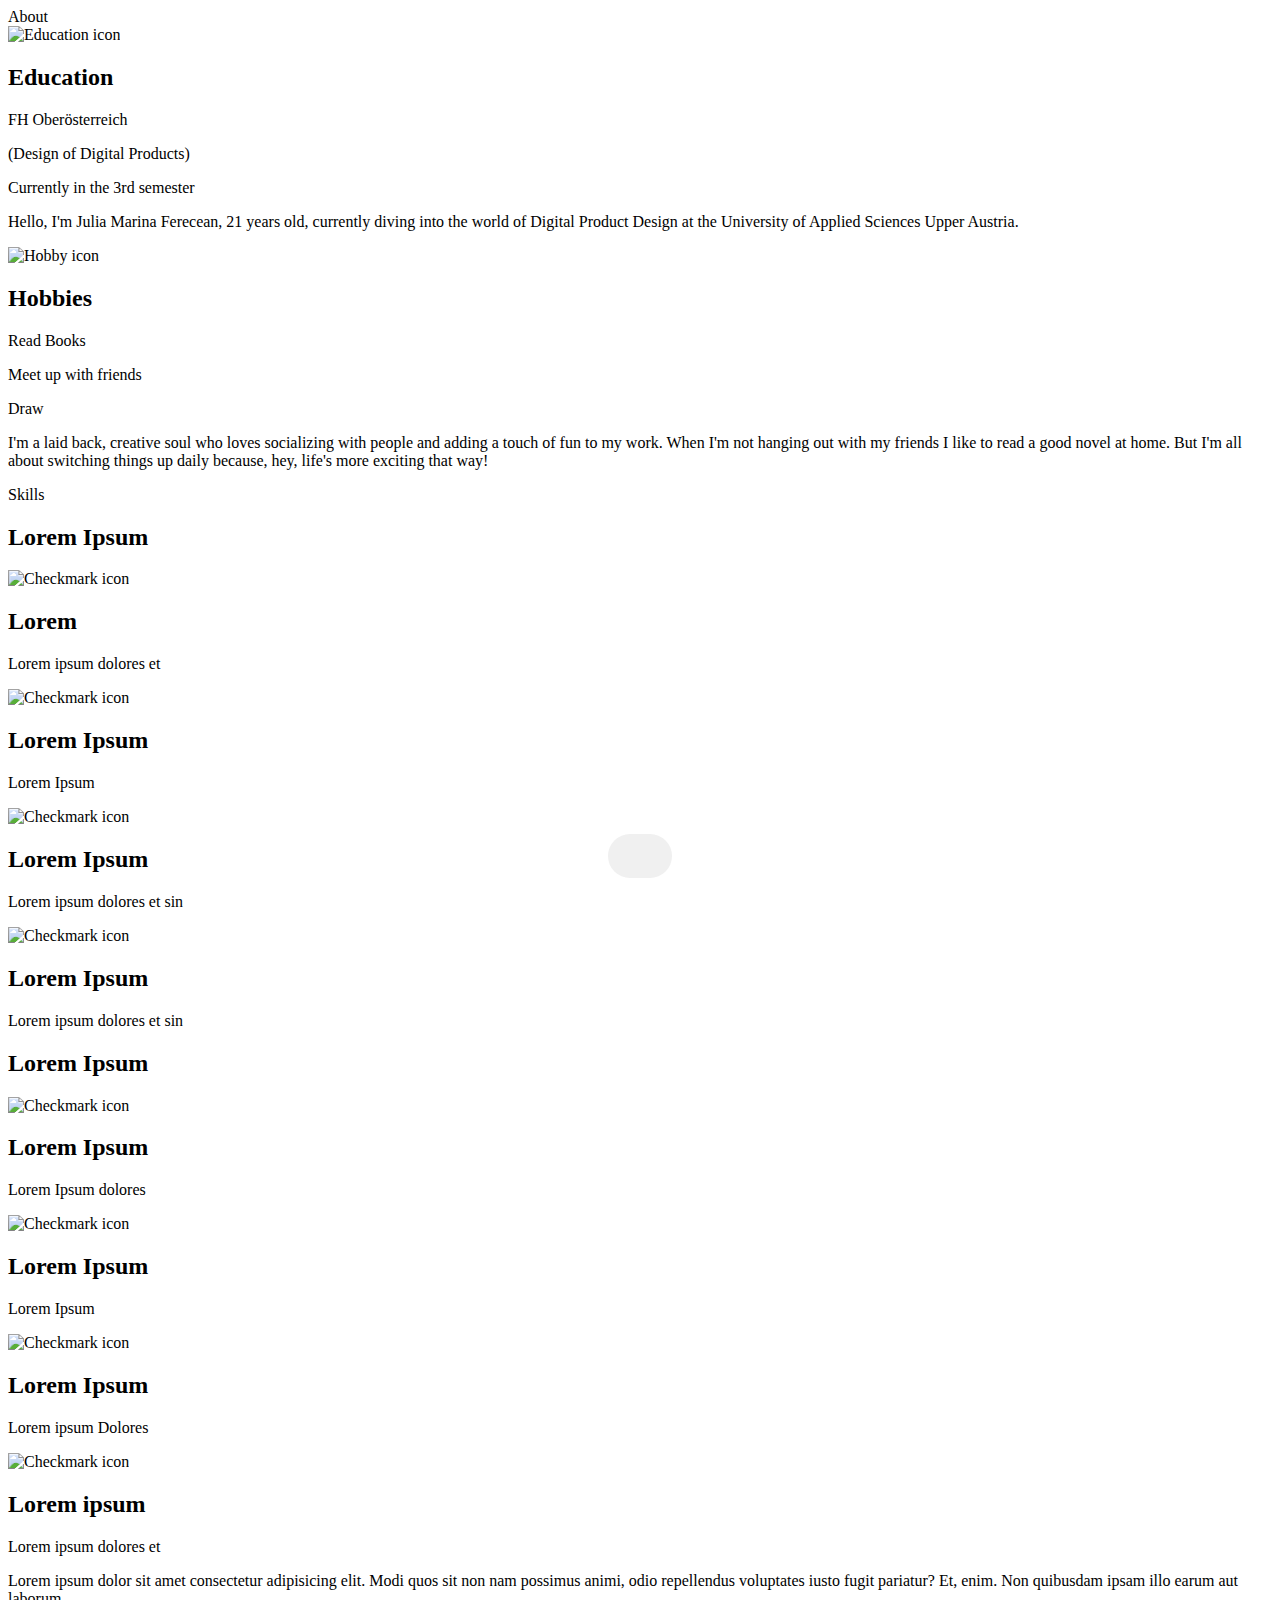
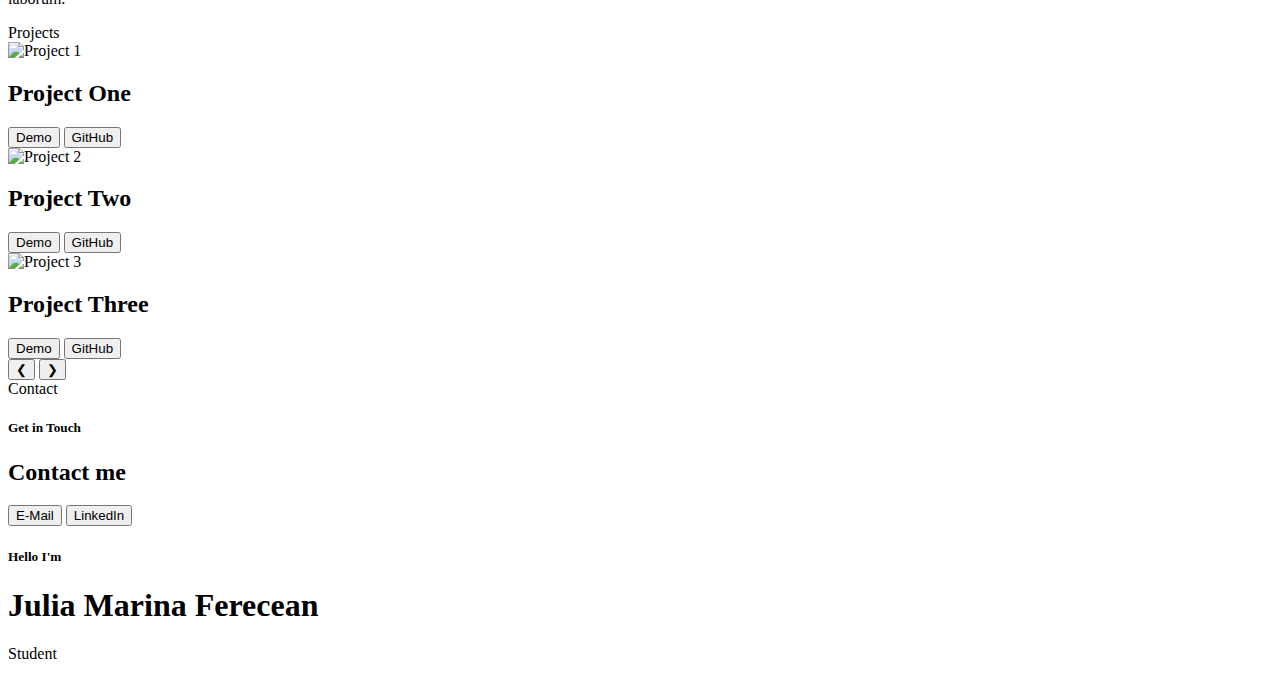
==== js/index.html @ 70757bd2 "logo" ====
<!DOCTYPE html>
<html lang="en">
<head>
    <meta charset="UTF-8">
    <meta name="viewport" content="width=device-width, initial-scale=1.0">
    <title>Julia Marina Ferecean Portfolio</title>
    <link rel="icon" type="image/x-icon" href="/assets/icons/favicon.ico">
    <script src="/js/animation.js" defer></script>
    <script src="/js/color-mode.js" defer></script>
    <script src="/js/project-slideshow.js" defer></script>
    <link rel = "stylesheet" href="/css/animation.css">
    <link rel = "stylesheet" href="/css/color-mode.css">
    <link rel = "stylesheet" href="/css/style.css">
    
</head>
<body>
    <nav id ="grid">
        <div id="grid__tl">
            <div id="grid__tl__btn">About</div>
            <div id="grid__tl__content">
                <div class="cards">
                <div class="cards__content">
                    <article>
                        <img
                         src="../assets/icons/education.png"
                         alt="Education icon"
                    
                         class="icon"
                         />
                         <h2>Education</h2>
                         <p> FH Oberösterreich
                        
                         </p>
                         <p>(Design of Digital Products)</p>
                         <p>Currently in the 3rd semester</p>

                    </article>
                   
                    <p class = "cards__content__text">
                        Hello, I'm Julia Marina Ferecean, 21 years old, currently diving into the world of Digital Product Design at the University of Applied Sciences Upper Austria. 
                </div>
                <div class="cards__content">
                    <article>
                        <img
                         src="../assets/icons/hobby.png"
                         alt="Hobby icon"
                    
                         class="icon"
                         />
                         <h2>Hobbies</h2>
                         <p> 
                            Read Books
                        
                        </p>
                        <p>Meet up with friends</p>
                        <p>Draw</p>

                    </article>
                    <p class = "cards__content__text">
                        I'm a laid back, creative soul who loves socializing with people and adding a touch of fun to my work. When I'm not hanging out with my friends I like to read a good novel at home. But I'm all about switching things up daily because, hey, life's more exciting that way!                    </p>
                </div>
            </div>
        </div>
    </div>
        <div id="grid__tr">
            <div id="grid__tr__btn">Skills</div>
            <div id="grid__tr__content">
                <div class="cards experience">
            
                    <article class="experience__skill">
                        <h2>Lorem Ipsum</h2>
                        <div>
                            <img
                            src="../assets/icons/checkmark.png"
                            alt="Checkmark icon"
                            class="icon"
                            />
                            <div>
                                <h2>Lorem</h2>
                                <p>Lorem ipsum dolores et</p>
                            </div>
                        </div>
                        <div><img
                            src="../assets/icons/checkmark.png"
                            alt="Checkmark icon"
                            class="icon"
                            />
                            <div>
                                <h2>Lorem Ipsum</h2>
                                <p>Lorem Ipsum</p>
                            </div>
                        </div>
                        <div>
                            <img
                            src="../assets/icons/checkmark.png"
                            alt="Checkmark icon"
                            class="icon"
                            />
                            <div>
                                <h2>Lorem Ipsum</h2>
                                <p>Lorem ipsum dolores et sin</p>
                            </div>
                        </div>
                        <div><img
                            src="../assets/icons/checkmark.png"
                            alt="Checkmark icon"
                            class="icon"
                            />
                            <div>
                                <h2>Lorem Ipsum</h2>
                                <p>Lorem ipsum dolores et sin</p>
                            </div>
                        </div>
                        
                    </article>
                    <article class="experience__skill">
                        <h2>Lorem Ipsum</h2>
                        <div>
                            <img
                            src="../assets/icons/checkmark.png"
                            alt="Checkmark icon"
                            class="icon"
                            />
                            <div>
                                <h2>Lorem Ipsum</h2>
                                <p>Lorem Ipsum dolores</p>
                            </div>
                        </div>
                        <div><img
                            src="../assets/icons/checkmark.png"
                            alt="Checkmark icon"
                            class="icon"
                            />
                            <div>
                                <h2>Lorem Ipsum</h2>
                                <p>Lorem Ipsum</p>
                            </div>
                        </div>
                        <div>
                            <img
                            src="../assets/icons/checkmark.png"
                            alt="Checkmark icon"
                            class="icon"
                            />
                            <div>
                                <h2>Lorem Ipsum</h2>
                                <p>Lorem ipsum Dolores</p>
                            </div>
                        </div>
                        <div><img
                            src="../assets/icons/checkmark.png"
                            alt="Checkmark icon"
                            class="icon"
                            />
                            <div>
                                <h2>Lorem ipsum</h2>
                                <p>Lorem ipsum dolores et</p>
                            </div>
                        </div>
                        
                    </article>
                    <p class = "cards__content__text">
                        Lorem ipsum dolor sit amet consectetur adipisicing elit. Modi quos sit non nam possimus animi, odio repellendus voluptates iusto fugit pariatur? Et, enim. Non quibusdam ipsam illo earum aut laborum.
                    </p>
                
                
            </div>
        </div>
    </div>

       <div id="grid__bl">
        <div id="grid__bl__btn">Projects</div>
        <div id="grid__bl__content">
            <div id="grid__bl__content__projects">
                <div class="project p-1">
                    <img 
                    class="project__img project-1"
                    src="../assets/portfolio-projects/project-1-dark.png"
                    alt= "Project 1"
                    />
                    <h2 class="project__title">Project One</h2>
                    <button 
                    class="btn" 
                    onclick="window.location.href='https://netlify.com'"
                    >
                    Demo
                    </button>
                    <button 
                    class="btn" 
                    onclick="window.location.href='https://github.com'"
                    >
                    GitHub
                    </button>
                   
                </div>
                <div class="project p-2">
                    <img 
                    class="project__img project-2"
                    src="../assets/portfolio-projects/project-2-dark.png"
                    alt="Project 2"
                    />
                    <h2 class="project__title">Project Two</h2>
                    <button 
                    class="btn" 
                    onclick="window.location.href='https://netlify.com'"
                    >
                    Demo
                    </button>
                    <button 
                    class="btn" 
                    onclick="window.location.href='https://github.com'"
                    >
                    GitHub
                    </button>
                   
                </div>
                <div class="project p-3">
                    <img 
                    class="project__img project-3"
                    src="../assets/portfolio-projects/project-3-dark.png"
                    
                    alt="Project 3"
                    />
                    <h2 class="project__title">Project Three</h2>
                    <button 
                    class="btn" 
                    onclick="window.location.href='https://netlify.com'"
                    >
                    Demo
                    </button>
                    <button 
                    class="btn" 
                    onclick="window.location.href='https://github.com'"
                    >
                    GitHub
                    </button>
                   
                </div>
                <button class="arrow" onclick="navigateProject(-1)">
                    &#10094;
                </button>

                <button class="arrow" onclick="navigateProject(1)">
                    &#10095;
                </button>
            </div>
        </div>

    </div>
    <div id="grid__br">
        <div id="grid__br__btn">Contact</div>
        <div id="grid__br__content">
            <h5 class ="contact-text">Get in Touch</h5>
            <h2 class ="contact-text">Contact me</h2>
            <div>
                <button class="btn btn-contact" 
                    onclick="window.location.href='mailto:name@gmail.com'"
                    >
                     E-Mail
                    </button>
                <button class="btn btn-contact" 
                    onclick="window.location.href='https://www.linkedin.com'"
                    >
                     LinkedIn
                    </button>
            </div>
        </div>
    </div>



</nav>
    <div id="color-mode">
        <div id="toggle-button" class="icon"></div>
    </div>
    <div id="hero">
    <h5>Hello I'm</h5>
    <h1>Julia Marina Ferecean</h1>
    <p>Student</p>
    <div id="hero__animation">
        <div id="hero__animation__img"></div>
    </div>
</div>



</body>
</html>
---- css/animation.css ----
/* General Animation Settings */
.animate-top-left,
.reverse-animate-top-left,
.animate-top-right,
.reverse-animate-top-right,
.animate-bottom-left,
.reverse-animate-bottom-left,
.animate-bottom-right,
.reverse-animate-bottom-right {
  animation-fill-mode: forwards;
  animation-duration: 0.2s;
  animation-iteration-count: 1;
  animation-timing-function: ease-in-out;
}

/* Hover-Animation */
@keyframes hover {
    0%{
        transform:translateY(0);
    }
    50%{
        transform: translateY(-5px);
    }
    100%{
        transform:translateY(0);
    }
}
/* Animate TOP LEFT  */
.animate-top-left{
    animation-name: top-left;
}
.reverse-animate-top-left{
    animation-name:reverse-top-left;
}
@keyFrames top-left{
    0%{
        background-image: var(--tl-1);
    }
    25%{
        background-image: var(--tl-2);
    }
    50%{
        background-image: var(--tl-3);
}
    75%{
        background-image: var(--tl-4);
    }
    100%{
        background-image: var(--tl-5);
}
}
@keyframes reverse-top-left {
    0% {
      background-image: var(--tl-5);
    }
    25% {
      background-image: var(--tl-4);
    }
    50% {
      background-image: var(--tl-3);
    }
    75% {
      background-image: var(--tl-2);
    }
    100% {
      background-image: var(--tl-1);
    }
  }

  /* ANIMATE TOP RIGHT */
  .animate-top-right {
    animation-name: top-right;
  }
  .reverse-animate-top-right {
    animation-name: reverse-top-right;
  }
  
  @keyframes top-right {
    0% {
      background-image: var(--tr-1);
    }
    25% {
      background-image: var(--tr-2);
    }
    50% {
      background-image: var(--tr-3);
    }
    75% {
      background-image: var(--tr-4);
    }
    100% {
      background-image: var(--tr-5);
    }
  }
  
  @keyframes reverse-top-right {
    0% {
      background-image: var(--tr-5);
    }
    25% {
      background-image: var(--tr-4);
    }
    50% {
      background-image: var(--tr-3);
    }
    75% {
      background-image: var(--tr-2);
    }
    100% {
      background-image: var(--tr-1);
    }
  }
  /* ANIMATE BOTTOM RIGHT */

.animate-bottom-right {
  animation-name: bottom-right;
}

.reverse-animate-bottom-right {
  animation-name: reverse-bottom-right;
}

@keyframes bottom-right {
  0% {
    background-image: var(--br-1);
  }
  25% {
    background-image: var(--br-2);
  }
  50% {
    background-image: var(--br-3);
  }
  75% {
    background-image: var(--br-4);
  }
  100% {
    background-image: var(--br-5);
  }
}

@keyframes reverse-bottom-right {
  0% {
    background-image: var(--br-5);
  }
  25% {
    background-image: var(--br-4);
  }
  50% {
    background-image: var(--br-3);
  }
  75% {
    background-image: var(--br-2);
  }
  100% {
    background-image: var(--br-1);
  }
}
/* ANIMATE BOTTOM LEFT */

.animate-bottom-left {
  animation-name: bottom-left;
}

.reverse-animate-bottom-left {
  animation-name: reverse-bottom-left;
}

@keyframes bottom-left {
  0% {
    background-image: var(--bl-1);
  }
  25% {
    background-image: var(--bl-2);
  }
  50% {
    background-image: var(--bl-3);
  }
  75% {
    background-image: var(--bl-4);
  }
  100% {
    background-image: var(--bl-5);
  }
}

@keyframes reverse-bottom-left {
  0% {
    background-image: var(--bl-5);
  }
  25% {
    background-image: var(--bl-4);
  }
  50% {
    background-image: var(--bl-3);
  }
  75% {
    background-image: var(--bl-2);
  }
  100% {
    background-image: var(--bl-1);
  }
}
---- css/color-mode.css ----
/* LIGHT MODE */

body:after {
    position: absolute;
    width: 0;
    height: 0;
    overflow: hidden;
    z-index: -1;
    content: url(../assets/face-animation-light/bl-1.png)
      url(../assets/face-animation-light/bl-2.png)
      url(../assets/face-animation-light/bl-3.png)
      url(../assets/face-animation-light/bl-4.png)
      url(../assets/face-animation-light/bl-5.png)
      url(../assets/face-animation-light/tr-1.png)
      url(../assets/face-animation-light/tr-2.png)
      url(../assets/face-animation-light/tr-3.png)
      url(../assets/face-animation-light/tr-4.png)
      url(../assets/face-animation-light/tr-5.png)
      url(../assets/face-animation-light/bl-1.png)
      url(../assets/face-animation-light/bl-2.png)
      url(../assets/face-animation-light/bl-3.png)
      url(../assets/face-animation-light/bl-4.png)
      url(../assets/face-animation-light/bl-5.png)
      url(../assets/face-animation-light/br-1.png)
      url(../assets/face-animation-light/br-2.png)
      url(../assets/face-animation-light/br-3.png)
      url(../assets/face-animation-light/br-4.png)
      url(../assets/face-animation-light/br-5.png)
      url(../assets/face-animation-dark/blw-1.png)
      url(../assets/face-animation-dark/blw-2.png)
      url(../assets/face-animation-dark/blw-3.png)
      url(../assets/face-animation-dark/blw-4.png)
      url(../assets/face-animation-dark/blw-5.png)
      url(../assets/face-animation-dark/trw-1.png)
      url(../assets/face-animation-dark/trw-2.png)
      url(../assets/face-animation-dark/trw-3.png)
      url(../assets/face-animation-dark/trw-4.png)
      url(../assets/face-animation-dark/trw-5.png)
      url(../assets/face-animation-dark/blw-1.png)
      url(../assets/face-animation-dark/blw-2.png)
      url(../assets/face-animation-dark/blw-3.png)
      url(../assets/face-animation-dark/blw-4.png)
      url(../assets/face-animation-dark/blw-5.png)
      url(../assets/face-animation-dark/brw-1.png)
      url(../assets/face-animation-dark/brw-2.png)
      url(../assets/face-animation-dark/brw-3.png)
      url(../assets/face-animation-dark/brw-4.png)
      url(../assets/face-animation-dark/brw-5.png);
  }
  
  :root {
    /* Colors */
    --bg: #fff;
    --bg-alt: #333;
    --bg-alt-2: #f0f0f0;
    --bg-transparent: #ffffffe8;
    --border: 0.01rem solid #333;
    --text: #333;
    --text-alt: #fff;
  
    /* Face animations */
    --tl-1: url(../assets/face-animation-light/tl-1.png);
    --tl-2: url(../assets/face-animation-light/tl-2.png);
    --tl-3: url(../assets/face-animation-light/tl-3.png);
    --tl-4: url(../assets/face-animation-light/tl-4.png);
    --tl-5: url(../assets/face-animation-light/tl-5.png);
  
    --tr-1: url(../assets/face-animation-light/tr-1.png);
    --tr-2: url(../assets/face-animation-light/tr-2.png);
    --tr-3: url(../assets/face-animation-light/tr-3.png);
    --tr-4: url(../assets/face-animation-light/tr-4.png);
    --tr-5: url(../assets/face-animation-light/tr-5.png);
  
    --bl-1: url(../assets/face-animation-light/bl-1.png);
    --bl-2: url(../assets/face-animation-light/bl-2.png);
    --bl-3: url(../assets/face-animation-light/bl-3.png);
    --bl-4: url(../assets/face-animation-light/bl-4.png);
    --bl-5: url(../assets/face-animation-light/bl-5.png);
  
    --br-1: url(../assets/face-animation-light/br-1.png);
    --br-2: url(../assets/face-animation-light/br-2.png);
    --br-3: url(../assets/face-animation-light/br-3.png);
    --br-4: url(../assets/face-animation-light/br-4.png);
    --br-5: url(../assets/face-animation-light/br-5.png);
  
    --sun: url(../assets/icons/sun.png);
  }
  
  /* DARK MODE */
  
  :root.dark-mode {
    --bg: #202124;
    --bg-alt: #3c3d40;
    --bg-alt-2: #333;
    --bg-transparent: #333333f5;
    --border: 0.01rem solid #5a5a5a;
    --text: #fff;
  
    --tl-1: url(../assets/face-animation-dark/tlw-1.png);
    --tl-2: url(../assets/face-animation-dark/tlw-2.png);
    --tl-3: url(../assets/face-animation-dark/tlw-3.png);
    --tl-4: url(../assets/face-animation-dark/tlw-4.png);
    --tl-5: url(../assets/face-animation-dark/tlw-5.png);
  
    --tr-1: url(../assets/face-animation-dark/trw-1.png);
    --tr-2: url(../assets/face-animation-dark/trw-2.png);
    --tr-3: url(../assets/face-animation-dark/trw-3.png);
    --tr-4: url(../assets/face-animation-dark/trw-4.png);
    --tr-5: url(../assets/face-animation-dark/trw-5.png);
  
    --bl-1: url(../assets/face-animation-dark/blw-1.png);
    --bl-2: url(../assets/face-animation-dark/blw-2.png);
    --bl-3: url(../assets/face-animation-dark/blw-3.png);
    --bl-4: url(../assets/face-animation-dark/blw-4.png);
    --bl-5: url(../assets/face-animation-dark/blw-5.png);
  
    --br-1: url(../assets/face-animation-dark/brw-1.png);
    --br-2: url(../assets/face-animation-dark/brw-2.png);
    --br-3: url(../assets/face-animation-dark/brw-3.png);
    --br-4: url(../assets/face-animation-dark/brw-4.png);
    --br-5: url(../assets/face-animation-dark/brw-5.png);
  
    --moon: url(../assets/icons/moon.png);
  }
  
  /* COLOR MODE TOGGLE BUTTON */
  
  #color-mode {
    background: var(--bg-alt-2);
    height: 2.75rem;
    width: 4rem;
    border-radius: 3rem;
    display: flex;
    align-items: center;
    justify-content: flex-start;
    position: absolute;
    bottom: 0;
    left: 50%;
    transform: translate(-50%, -50%);
  }
  
  #toggle-button {
    background-image: var(--sun);
    background-size: cover;
    cursor: pointer;
  }
  
  .dark-mode #toggle-button {
    background-image: var(--moon);
  }
  
  .dark-mode #color-mode {
    justify-content: flex-end;
  }
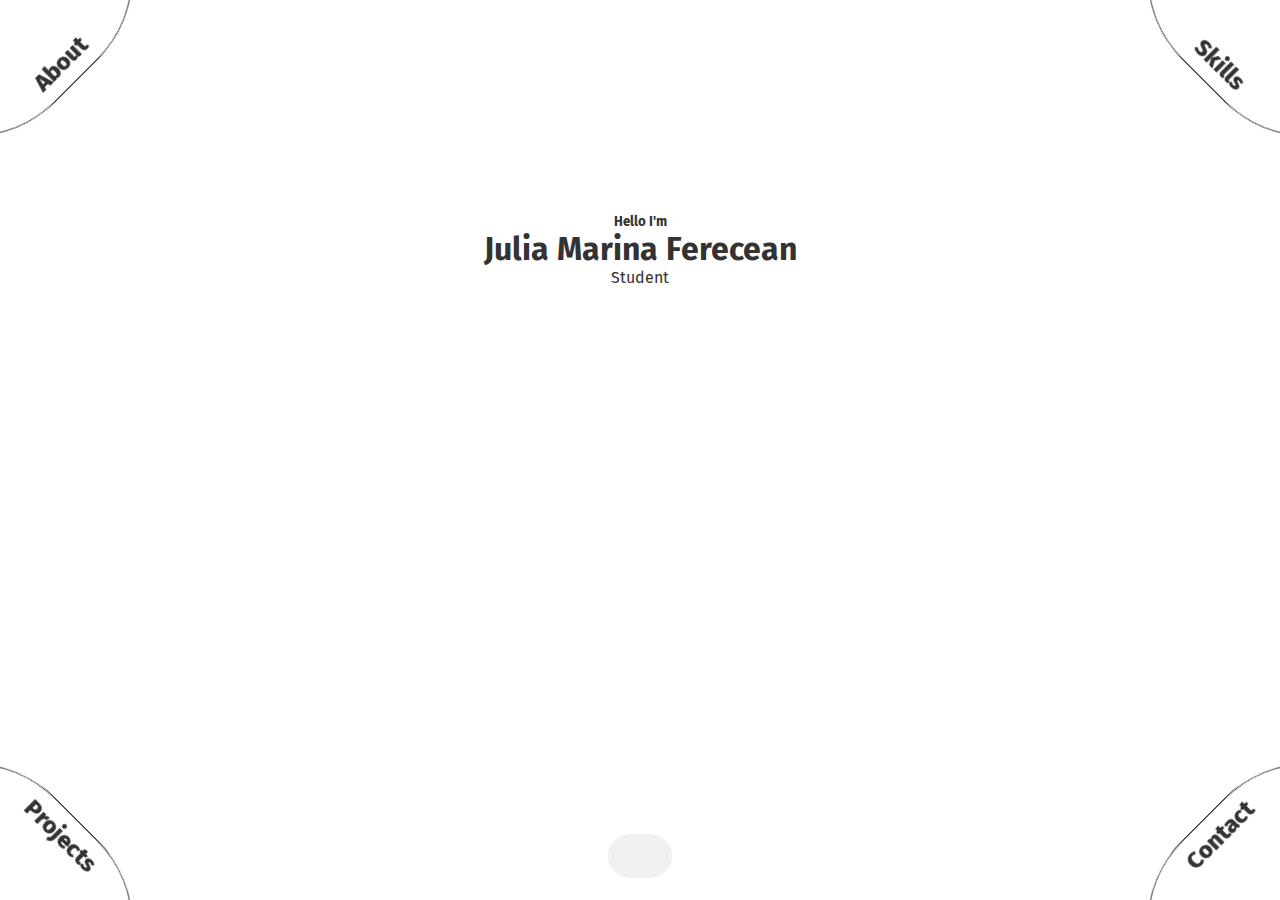
==== commit 81303bda: "photo" ====
--- a/js/index.html
+++ b/js/index.html
@@ -4,7 +4,7 @@
     <meta charset="UTF-8">
     <meta name="viewport" content="width=device-width, initial-scale=1.0">
     <title>Julia Marina Ferecean Portfolio</title>
-    <link rel="icon" type="image/x-icon" href="/assets/icons/favicon.ico">
+    <link rel="icon" type="image/x-icon" href="/assets/icons/logo.png">
     <script src="/js/animation.js" defer></script>
     <script src="/js/color-mode.js" defer></script>
     <script src="/js/project-slideshow.js" defer></script>
@@ -181,16 +181,11 @@
                     <h2 class="project__title">Project One</h2>
                     <button 
                     class="btn" 
-                    onclick="window.location.href='https://netlify.com'"
+                    onclick="window.location.href='https://www.figma.com/proto/o23dAIbtfssBPbrdBFtvzr/Untitled-(Copy)?node-id=1-3&starting-point-node-id=1%3A3&mode=design&t=HaBwIItcEh4hcAy9-1'"
                     >
                     Demo
                     </button>
-                    <button 
-                    class="btn" 
-                    onclick="window.location.href='https://github.com'"
-                    >
-                    GitHub
-                    </button>
+                  
                    
                 </div>
                 <div class="project p-2">
@@ -206,12 +201,7 @@
                     >
                     Demo
                     </button>
-                    <button 
-                    class="btn" 
-                    onclick="window.location.href='https://github.com'"
-                    >
-                    GitHub
-                    </button>
+                   
                    
                 </div>
                 <div class="project p-3">
@@ -228,12 +218,7 @@
                     >
                     Demo
                     </button>
-                    <button 
-                    class="btn" 
-                    onclick="window.location.href='https://github.com'"
-                    >
-                    GitHub
-                    </button>
+                   
                    
                 </div>
                 <button class="arrow" onclick="navigateProject(-1)">
--- a/css/style.css
+++ b/css/style.css
@@ -0,0 +1,337 @@
+/* Google Font */
+
+  @import url('https://fonts.googleapis.com/css2?family=Fira+Sans:ital,wght@0,300;0,400;0,500;1,400&display=swap');
+
+
+  /* General */
+  body{
+    font-family: 'Fira Sans', sans-serif;
+    background: var(--bg);
+    color: var(--text);
+    height: 100%;
+    width: 100%;
+    margin: 0;
+    -webkit-tap-highlight-color: transparent;
+    
+  }
+
+  h1, h2, h5, p {
+    margin: 0;
+  }
+  .icon {
+    height: 2rem;
+    width: 2rem;
+    margin: 0 0.5rem;
+
+  }
+
+  /* Hero Section */
+  #hero {
+    position: absolute;
+    top: 50%;
+    left: 50%;
+    transform: translate(-50%, -50%);
+    text-align: center;
+  }
+  #hero__animation {
+    animation-name : hover;
+    animation-duration: 1.5s;
+    animation-iteration-count: infinite;
+    animation-timing-function: ease-in-out;
+    height: 25rem;
+    width: 25rem;
+    max-height: 100vh;
+    max-width: 100vw;
+  }
+
+ #hero__animation__img{
+    background-image: var(--tl-1);
+    height: 100%;
+    background-position: center;
+    background-position: center;
+    background-size: cover;
+ }
+ 
+ /* Grid Styles Attributes */
+ #grid{
+  position: absolute;
+  display:grid;
+  grid-template-rows: 1fr 1fr;
+  grid-template-columns: 1fr 1fr;
+  height: 100vh;
+  width: 100vw;
+  overflow: hidden;
+  
+
+ }
+
+ #grid__tl__btn,
+ #grid__tr__btn,
+ #grid__bl__btn,
+ #grid__br__btn {
+  height: 18.75rem;
+  width: 18.75rem;
+  background: var(--bg);
+  color: var(--text);
+  border: var(--border);
+  position: fixed;
+  display: flex;
+  justify-content: center;
+  cursor: pointer;
+  text-align: center;
+  font-weight: 800;
+  font-size: 1.5rem;
+  z-index: 100;
+  border-radius: 40%;
+  transition: transform 0.2s ease-in-out;
+  
+ }
+ #grid__tl__content,
+ #grid__tr__content,
+ #grid__bl__content,
+ #grid__br__content{
+  position: absolute;
+  text-align: center;
+  transition: transform 0.3s ease-in-out;
+  color: var(--text-alt);
+}
+
+#grid__tl__btn,
+#grid__tr__btn {
+  padding-bottom: 0.5rem;
+  align-items: flex-end;
+}
+#grid__bl__btn,
+#grid__br__btn {
+  padding-top: 0.5rem;
+  
+}
+#grid__tl__btn:active,
+#grid__br__btn:active {
+transform: rotate(-45deg) scale(1.05);
+}
+#grid__tr__btn:active,
+#grid__bl__btn:active {
+transform: rotate(45deg) scale(1.05);
+}
+/*  TOP LEFT CORNER*/
+
+#grid__tl__btn{
+  top: -11.5rem;
+  left: -11.5rem;
+  transform: rotate(-45deg);
+}
+#grid__tl__content {
+  width: 30vw;
+  top: 10vh;
+  left: 0;
+  transform: translateX(-100vw) translateY(-100vh);
+ 
+}
+
+article {
+  background-color: rgb(246, 241, 241);
+  font-size: 0.8rem;
+  list-style: none;
+  border: var(--border);
+  border-radius: 2rem;
+  padding: 0.5rem;
+  margin: 1rem;
+  width: 8.75rem;
+  min-width: 8.75rem;
+  
+
+}
+article h2{
+  font-size: 1rem;
+  padding: 0.3rem
+}
+article p {
+  padding-bottom: 0.3rem;
+}
+article h2, 
+article p {
+color: #333;
+
+}
+.cards{
+  padding:0;
+
+}
+
+.cards__content{
+  display: flex;
+  align-items: center;
+}
+.cards__content__text{
+  color: var(--text);
+  text-align: left;
+  margin: 0 1rem;
+}
+
+/* TOP RIGHT CORNER */
+#grid__tr__btn {
+  top: -11.5rem;
+  right: -11.5rem;
+  transform: rotate(45deg);
+}
+
+#grid__tr__content {
+  width: 30vw;
+  top: 10vh;
+  right: 0;
+  transform: translateX(100vw) translateY(-100vh);
+}
+
+.experience {
+  display: flex;
+  flex-wrap: wrap;
+  justify-content: center;
+  gap: 2rem;
+}
+
+.experience__skill {
+  display: flex;
+  flex-direction: column;
+  padding: 1.2rem;
+  gap: 0.2rem;
+  margin: 0;
+  width: fit-content;
+}
+
+.experience__skill div {
+  display: flex;
+  align-items: center;
+  width: 13.5rem;
+}
+
+.experience__skill div img {
+  padding: 0;
+  margin-right: 0.5rem;
+}
+
+.experience__skill div h2 {
+  text-align: left;
+}
+
+.experience__skill div p {
+  padding: 0;
+}
+
+.experience__skill div h2,
+.experience__skill div p {
+  font-size: 0.8rem;
+}
+
+.experience__skill div div {
+  justify-content: space-between;
+}
+
+/* BOTTOM LEFT CORNER */
+
+#grid__bl__btn {
+  bottom: -11.5rem;
+  left: -11.5rem;
+  transform: rotate(45deg);
+}
+
+#grid__bl__content {
+  width: 15rem;
+  bottom: 15vh;
+  left: 0;
+  transform: translateX(-100vw) translateY(100vh);
+}
+
+.project {
+  width: 70%;
+  display: flex;
+  flex-wrap: wrap;
+  border-radius: 2rem;
+  overflow: hidden;
+  margin: auto auto 0.5rem;
+  border: var(--border);
+  background: var(--bg-alt);
+}
+
+.project__img {
+  width: 100%;
+}
+
+.project__title {
+  width: 100%;
+  margin: 0;
+  padding: 0.3rem 0;
+  font-size: 1rem;
+}
+
+button {
+  background: var(--btn);
+  color: var(--btn-text);
+  border: none;
+  border-radius: 1rem;
+  padding: 0.5rem;
+}
+
+.btn {
+  border-radius: 0;
+  height: 3rem;
+  flex-basis: 100%;
+  font-weight: 600;
+}
+
+.arrow {
+  border: var(--border);
+  width: 3rem;
+  height: 2rem;
+  margin: 0;
+  padding: 0.2rem 0;
+}
+
+.btn,
+.arrow {
+  background: rgb(245, 245, 245);
+  color: #333;
+  transition: all 300ms ease;
+}
+
+.btn:active,
+.arrow:active {
+  background: var(--bg-alt);
+  color: white;
+  cursor: pointer;
+}
+
+.btn:hover,
+.arrow:hover {
+  cursor: pointer;
+}
+
+/* BOTTOM RIGHT CORNER */
+
+#grid__br__btn {
+  bottom: -11.5rem;
+  right: -11.5rem;
+  transform: rotate(-45deg);
+}
+
+#grid__br__content {
+  bottom: 0;
+  right: 0vw;
+  transform: translateX(100vw) translateY(100vh);
+}
+
+#grid__br__content div {
+  display: flex;
+  margin: 0.5rem auto;
+  gap: 1.2rem;
+  width: 17rem;
+}
+
+.contact-text {
+  color: var(--text);
+}
+
+.btn-contact {
+  border: var(--border);
+  border-radius: 2rem;
+}
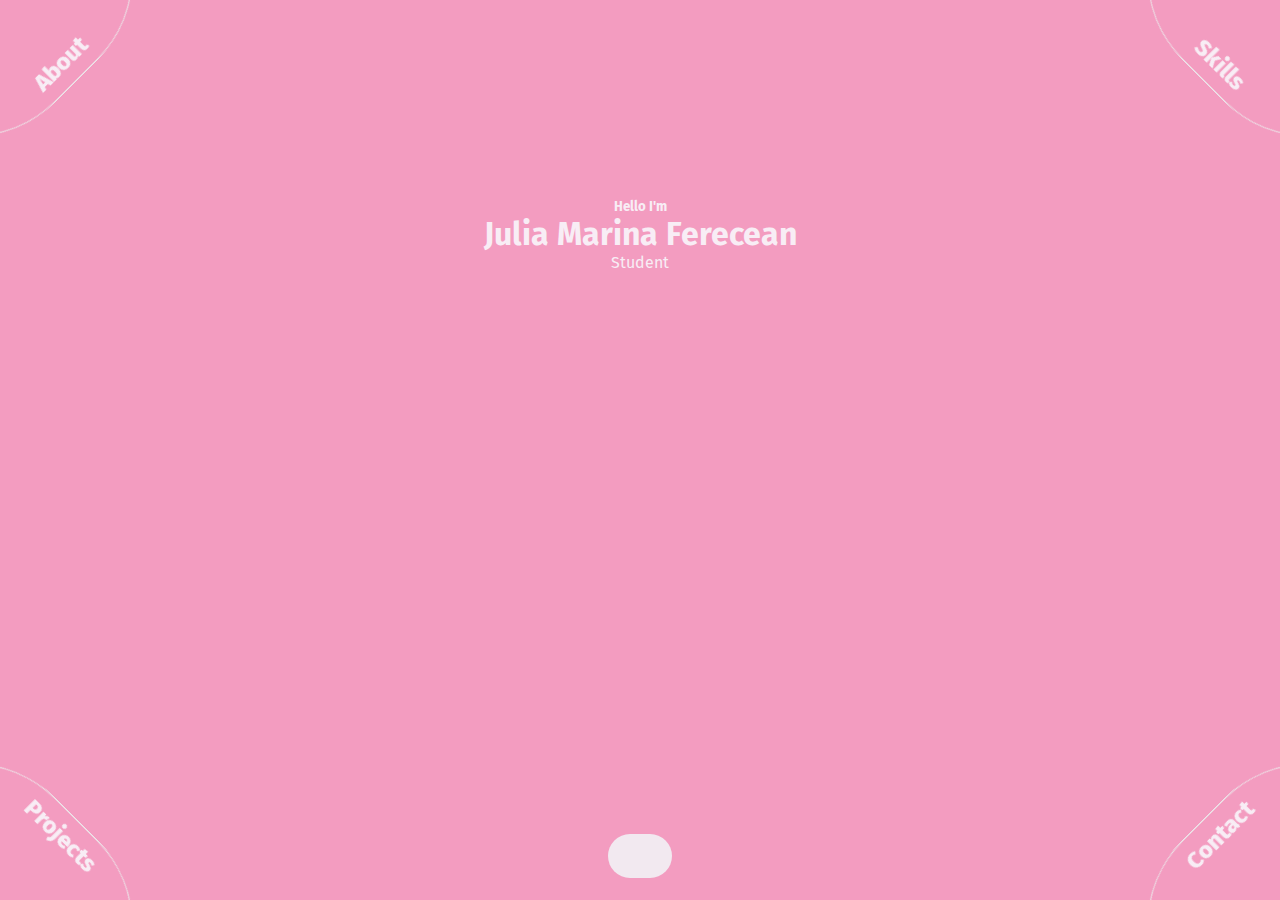
==== commit 59dbfd55: "mistake" ====
--- a/js/index.html
+++ b/js/index.html
@@ -68,100 +68,102 @@
                 <div class="cards experience">
             
                     <article class="experience__skill">
-                        <h2>Lorem Ipsum</h2>
-                        <div>
-                            <img
-                            src="../assets/icons/checkmark.png"
-                            alt="Checkmark icon"
-                            class="icon"
-                            />
-                            <div>
-                                <h2>Lorem</h2>
-                                <p>Lorem ipsum dolores et</p>
-                            </div>
-                        </div>
-                        <div><img
-                            src="../assets/icons/checkmark.png"
-                            alt="Checkmark icon"
-                            class="icon"
-                            />
-                            <div>
-                                <h2>Lorem Ipsum</h2>
-                                <p>Lorem Ipsum</p>
-                            </div>
-                        </div>
-                        <div>
-                            <img
-                            src="../assets/icons/checkmark.png"
-                            alt="Checkmark icon"
-                            class="icon"
-                            />
-                            <div>
-                                <h2>Lorem Ipsum</h2>
-                                <p>Lorem ipsum dolores et sin</p>
-                            </div>
-                        </div>
-                        <div><img
-                            src="../assets/icons/checkmark.png"
-                            alt="Checkmark icon"
-                            class="icon"
-                            />
-                            <div>
-                                <h2>Lorem Ipsum</h2>
-                                <p>Lorem ipsum dolores et sin</p>
-                            </div>
-                        </div>
+                        <h2>IT Skills</h2>
+                        <div>
+                            <img
+                            src="../assets/icons/checkmark.png"
+                            alt="Checkmark icon"
+                            class="icon"
+                            />
+                            <div>
+                                <h2>JavaScript</h2>
+                                <p>Intermediate</p>
+                            </div>
+                        </div>
+                        <div><img
+                            src="../assets/icons/checkmark.png"
+                            alt="Checkmark icon"
+                            class="icon"
+                            />
+                            <div>
+                                <h2>Typescript</h2>
+                                <p>Basic</p>
+                            </div>
+                        </div>
+                        <div>
+                            <img
+                            src="../assets/icons/checkmark.png"
+                            alt="Checkmark icon"
+                            class="icon"
+                            />
+                            <div>
+                                <h2>Java</h2>
+                                <p>Basic</p>
+                            </div>
+                        </div>
+                        
                         
                     </article>
                     <article class="experience__skill">
-                        <h2>Lorem Ipsum</h2>
-                        <div>
-                            <img
-                            src="../assets/icons/checkmark.png"
-                            alt="Checkmark icon"
-                            class="icon"
-                            />
-                            <div>
-                                <h2>Lorem Ipsum</h2>
-                                <p>Lorem Ipsum dolores</p>
-                            </div>
-                        </div>
-                        <div><img
-                            src="../assets/icons/checkmark.png"
-                            alt="Checkmark icon"
-                            class="icon"
-                            />
-                            <div>
-                                <h2>Lorem Ipsum</h2>
-                                <p>Lorem Ipsum</p>
-                            </div>
-                        </div>
-                        <div>
-                            <img
-                            src="../assets/icons/checkmark.png"
-                            alt="Checkmark icon"
-                            class="icon"
-                            />
-                            <div>
-                                <h2>Lorem Ipsum</h2>
-                                <p>Lorem ipsum Dolores</p>
-                            </div>
-                        </div>
-                        <div><img
-                            src="../assets/icons/checkmark.png"
-                            alt="Checkmark icon"
-                            class="icon"
-                            />
-                            <div>
-                                <h2>Lorem ipsum</h2>
-                                <p>Lorem ipsum dolores et</p>
+                        <h2>UI/UX Design Skills</h2>
+                        <div>
+                            <img
+                            src="../assets/icons/checkmark.png"
+                            alt="Checkmark icon"
+                            class="icon"
+                            />
+                            <div>
+                                <h2>Canva</h2>
+                                <p>Advanced</p>
+                                
+                            </div>
+                        </div>
+                        <div><img
+                            src="../assets/icons/checkmark.png"
+                            alt="Checkmark icon"
+                            class="icon"
+                            />
+                            <div>
+                                <h2>Figma</h2>
+                                <p>Advanced</p>
+                                
+                            </div>
+                        </div>
+                        <div>
+                            <img
+                            src="../assets/icons/checkmark.png"
+                            alt="Checkmark icon"
+                            class="icon"
+                            />
+                            <div>
+                                <h2>Photoshop</h2>
+                                <p>Intermediate</p>
+                            </div>
+                        </div>
+                        <div><img
+                            src="../assets/icons/checkmark.png"
+                            alt="Checkmark icon"
+                            class="icon"
+                            />
+                            <div>
+                                <h2>Illustrator</h2>
+                                <p>Intermediate</p>
+                            </div>
+                        </div>
+                        <div><img
+                            src="../assets/icons/checkmark.png"
+                            alt="Checkmark icon"
+                            class="icon"
+                            />
+                            <div>
+                                <h2>InDesign</h2>
+                                <p>Intermediate</p>
                             </div>
                         </div>
                         
                     </article>
                     <p class = "cards__content__text">
-                        Lorem ipsum dolor sit amet consectetur adipisicing elit. Modi quos sit non nam possimus animi, odio repellendus voluptates iusto fugit pariatur? Et, enim. Non quibusdam ipsam illo earum aut laborum.
-                    </p>
+Incorporating a diverse set of technical skills, a passion for innovative problem-solving, and a collaborative mindset, I am equipped to contribute effectively to dynamic projects and deliver solutions that seamlessly blend creativity with technical excellence.                    </p>
                 
                 
             </div>
@@ -175,7 +177,7 @@
                 <div class="project p-1">
                     <img 
                     class="project__img project-1"
-                    src="../assets/portfolio-projects/project-1-dark.png"
+                    src="../assets/portfolio-projects/prr1.png"
                     alt= "Project 1"
                     />
                     <h2 class="project__title">Project One</h2>
@@ -191,7 +193,7 @@
                 <div class="project p-2">
                     <img 
                     class="project__img project-2"
-                    src="../assets/portfolio-projects/project-2-dark.png"
+                    src="../assets/portfolio-projects/proje.png"
                     alt="Project 2"
                     />
                     <h2 class="project__title">Project Two</h2>
@@ -239,15 +241,11 @@
             <h2 class ="contact-text">Contact me</h2>
             <div>
                 <button class="btn btn-contact" 
-                    onclick="window.location.href='mailto:name@gmail.com'"
+                    onclick="window.location.href='mailto:juliaferecean@gmail.com'"
                     >
                      E-Mail
                     </button>
-                <button class="btn btn-contact" 
-                    onclick="window.location.href='https://www.linkedin.com'"
-                    >
-                     LinkedIn
-                    </button>
+            
             </div>
         </div>
     </div>
@@ -262,6 +260,8 @@
     <h5>Hello I'm</h5>
     <h1>Julia Marina Ferecean</h1>
     <p>Student</p>
+    
+    
     <div id="hero__animation">
         <div id="hero__animation__img"></div>
     </div>
--- a/css/animation.css
+++ b/css/animation.css
@@ -1,4 +1,5 @@
-/* General Animation Settings */
+/* GENERAL ANIMATION SETTINGS */
+
 .animate-top-left,
 .reverse-animate-top-left,
 .animate-top-right,
@@ -13,104 +14,110 @@
   animation-timing-function: ease-in-out;
 }
 
-/* Hover-Animation */
+/* HOVER ANIMATION */
+
 @keyframes hover {
-    0%{
-        transform:translateY(0);
-    }
-    50%{
-        transform: translateY(-5px);
-    }
-    100%{
-        transform:translateY(0);
-    }
-}
-/* Animate TOP LEFT  */
-.animate-top-left{
-    animation-name: top-left;
-}
-.reverse-animate-top-left{
-    animation-name:reverse-top-left;
-}
-@keyFrames top-left{
-    0%{
-        background-image: var(--tl-1);
-    }
-    25%{
-        background-image: var(--tl-2);
-    }
-    50%{
-        background-image: var(--tl-3);
-}
-    75%{
-        background-image: var(--tl-4);
-    }
-    100%{
-        background-image: var(--tl-5);
-}
-}
+  0% {
+    transform: translateY(0);
+  }
+  50% {
+    transform: translateY(-5px);
+  }
+  100% {
+    transform: translateY(0);
+  }
+}
+
+/* ANIMATE TOP LEFT */
+
+.animate-top-left {
+  animation-name: top-left;
+}
+
+.reverse-animate-top-left {
+  animation-name: reverse-top-left;
+}
+
+@keyframes top-left {
+  0% {
+    background-image: var(--tl-1);
+  }
+  25% {
+    background-image: var(--tl-2);
+  }
+  50% {
+    background-image: var(--tl-3);
+  }
+  75% {
+    background-image: var(--tl-4);
+  }
+  100% {
+    background-image: var(--tl-5);
+  }
+}
+
 @keyframes reverse-top-left {
-    0% {
-      background-image: var(--tl-5);
-    }
-    25% {
-      background-image: var(--tl-4);
-    }
-    50% {
-      background-image: var(--tl-3);
-    }
-    75% {
-      background-image: var(--tl-2);
-    }
-    100% {
-      background-image: var(--tl-1);
-    }
-  }
-
-  /* ANIMATE TOP RIGHT */
-  .animate-top-right {
-    animation-name: top-right;
-  }
-  .reverse-animate-top-right {
-    animation-name: reverse-top-right;
-  }
-  
-  @keyframes top-right {
-    0% {
-      background-image: var(--tr-1);
-    }
-    25% {
-      background-image: var(--tr-2);
-    }
-    50% {
-      background-image: var(--tr-3);
-    }
-    75% {
-      background-image: var(--tr-4);
-    }
-    100% {
-      background-image: var(--tr-5);
-    }
-  }
-  
-  @keyframes reverse-top-right {
-    0% {
-      background-image: var(--tr-5);
-    }
-    25% {
-      background-image: var(--tr-4);
-    }
-    50% {
-      background-image: var(--tr-3);
-    }
-    75% {
-      background-image: var(--tr-2);
-    }
-    100% {
-      background-image: var(--tr-1);
-    }
-  }
-  /* ANIMATE BOTTOM RIGHT */
+  0% {
+    background-image: var(--tl-5);
+  }
+  25% {
+    background-image: var(--tl-4);
+  }
+  50% {
+    background-image: var(--tl-3);
+  }
+  75% {
+    background-image: var(--tl-2);
+  }
+  100% {
+    background-image: var(--tl-1);
+  }
+}
+.animate-top-right {
+  animation-name: top-right;
+}
+
+.reverse-animate-top-right {
+  animation-name: reverse-top-right;
+}
+
+@keyframes top-right {
+  0% {
+    background-image: var(--tr-1);
+  }
+  25% {
+    background-image: var(--tr-2);
+  }
+  50% {
+    background-image: var(--tr-3);
+  }
+  75% {
+    background-image: var(--tr-4);
+  }
+  100% {
+    background-image: var(--tr-5);
+  }
+}
+
+@keyframes reverse-top-right {
+  0% {
+    background-image: var(--tr-5);
+  }
+  25% {
+    background-image: var(--tr-4);
+  }
+  50% {
+    background-image: var(--tr-3);
+  }
+  75% {
+    background-image: var(--tr-2);
+  }
+  100% {
+    background-image: var(--tr-1);
+  }
+}
+
+/* ANIMATE BOTTOM RIGHT */
 
 .animate-bottom-right {
   animation-name: bottom-right;
--- a/css/color-mode.css
+++ b/css/color-mode.css
@@ -1,89 +1,28 @@
 /* LIGHT MODE */
+body:after {
+  position: absolute;
+  width: 0;
+  height: 0;
+  overflow: hidden;
+  z-index: -1;
+  content: url(../assets/picture/Pic1.png);
+} 
 
-body:after {
-    position: absolute;
-    width: 0;
-    height: 0;
-    overflow: hidden;
-    z-index: -1;
-    content: url(../assets/face-animation-light/bl-1.png)
-      url(../assets/face-animation-light/bl-2.png)
-      url(../assets/face-animation-light/bl-3.png)
-      url(../assets/face-animation-light/bl-4.png)
-      url(../assets/face-animation-light/bl-5.png)
-      url(../assets/face-animation-light/tr-1.png)
-      url(../assets/face-animation-light/tr-2.png)
-      url(../assets/face-animation-light/tr-3.png)
-      url(../assets/face-animation-light/tr-4.png)
-      url(../assets/face-animation-light/tr-5.png)
-      url(../assets/face-animation-light/bl-1.png)
-      url(../assets/face-animation-light/bl-2.png)
-      url(../assets/face-animation-light/bl-3.png)
-      url(../assets/face-animation-light/bl-4.png)
-      url(../assets/face-animation-light/bl-5.png)
-      url(../assets/face-animation-light/br-1.png)
-      url(../assets/face-animation-light/br-2.png)
-      url(../assets/face-animation-light/br-3.png)
-      url(../assets/face-animation-light/br-4.png)
-      url(../assets/face-animation-light/br-5.png)
-      url(../assets/face-animation-dark/blw-1.png)
-      url(../assets/face-animation-dark/blw-2.png)
-      url(../assets/face-animation-dark/blw-3.png)
-      url(../assets/face-animation-dark/blw-4.png)
-      url(../assets/face-animation-dark/blw-5.png)
-      url(../assets/face-animation-dark/trw-1.png)
-      url(../assets/face-animation-dark/trw-2.png)
-      url(../assets/face-animation-dark/trw-3.png)
-      url(../assets/face-animation-dark/trw-4.png)
-      url(../assets/face-animation-dark/trw-5.png)
-      url(../assets/face-animation-dark/blw-1.png)
-      url(../assets/face-animation-dark/blw-2.png)
-      url(../assets/face-animation-dark/blw-3.png)
-      url(../assets/face-animation-dark/blw-4.png)
-      url(../assets/face-animation-dark/blw-5.png)
-      url(../assets/face-animation-dark/brw-1.png)
-      url(../assets/face-animation-dark/brw-2.png)
-      url(../assets/face-animation-dark/brw-3.png)
-      url(../assets/face-animation-dark/brw-4.png)
-      url(../assets/face-animation-dark/brw-5.png);
-  }
-  
+
   :root {
     /* Colors */
-    --bg: #fff;
+    --bg: #f39cc0;
     --bg-alt: #333;
-    --bg-alt-2: #f0f0f0;
+    --bg-alt-2: #f2e9f0;
     --bg-transparent: #ffffffe8;
-    --border: 0.01rem solid #333;
-    --text: #333;
+    --border: 0.01rem solid #ece7ea;
+    --text:#f8edf5 ;
     --text-alt: #fff;
   
     /* Face animations */
-    --tl-1: url(../assets/face-animation-light/tl-1.png);
-    --tl-2: url(../assets/face-animation-light/tl-2.png);
-    --tl-3: url(../assets/face-animation-light/tl-3.png);
-    --tl-4: url(../assets/face-animation-light/tl-4.png);
-    --tl-5: url(../assets/face-animation-light/tl-5.png);
-  
-    --tr-1: url(../assets/face-animation-light/tr-1.png);
-    --tr-2: url(../assets/face-animation-light/tr-2.png);
-    --tr-3: url(../assets/face-animation-light/tr-3.png);
-    --tr-4: url(../assets/face-animation-light/tr-4.png);
-    --tr-5: url(../assets/face-animation-light/tr-5.png);
-  
-    --bl-1: url(../assets/face-animation-light/bl-1.png);
-    --bl-2: url(../assets/face-animation-light/bl-2.png);
-    --bl-3: url(../assets/face-animation-light/bl-3.png);
-    --bl-4: url(../assets/face-animation-light/bl-4.png);
-    --bl-5: url(../assets/face-animation-light/bl-5.png);
-  
-    --br-1: url(../assets/face-animation-light/br-1.png);
-    --br-2: url(../assets/face-animation-light/br-2.png);
-    --br-3: url(../assets/face-animation-light/br-3.png);
-    --br-4: url(../assets/face-animation-light/br-4.png);
-    --br-5: url(../assets/face-animation-light/br-5.png);
-  
-    --sun: url(../assets/icons/sun.png);
+   --tl-1: url(../assets/picture/Pic1.png);
+   
+    --pink: url(../assets/icons/pink.png);
   }
   
   /* DARK MODE */
@@ -96,31 +35,9 @@
     --border: 0.01rem solid #5a5a5a;
     --text: #fff;
   
-    --tl-1: url(../assets/face-animation-dark/tlw-1.png);
-    --tl-2: url(../assets/face-animation-dark/tlw-2.png);
-    --tl-3: url(../assets/face-animation-dark/tlw-3.png);
-    --tl-4: url(../assets/face-animation-dark/tlw-4.png);
-    --tl-5: url(../assets/face-animation-dark/tlw-5.png);
+   
   
-    --tr-1: url(../assets/face-animation-dark/trw-1.png);
-    --tr-2: url(../assets/face-animation-dark/trw-2.png);
-    --tr-3: url(../assets/face-animation-dark/trw-3.png);
-    --tr-4: url(../assets/face-animation-dark/trw-4.png);
-    --tr-5: url(../assets/face-animation-dark/trw-5.png);
-  
-    --bl-1: url(../assets/face-animation-dark/blw-1.png);
-    --bl-2: url(../assets/face-animation-dark/blw-2.png);
-    --bl-3: url(../assets/face-animation-dark/blw-3.png);
-    --bl-4: url(../assets/face-animation-dark/blw-4.png);
-    --bl-5: url(../assets/face-animation-dark/blw-5.png);
-  
-    --br-1: url(../assets/face-animation-dark/brw-1.png);
-    --br-2: url(../assets/face-animation-dark/brw-2.png);
-    --br-3: url(../assets/face-animation-dark/brw-3.png);
-    --br-4: url(../assets/face-animation-dark/brw-4.png);
-    --br-5: url(../assets/face-animation-dark/brw-5.png);
-  
-    --moon: url(../assets/icons/moon.png);
+    --normal: url(../assets/icons/normal.png);
   }
   
   /* COLOR MODE TOGGLE BUTTON */
@@ -140,13 +57,13 @@
   }
   
   #toggle-button {
-    background-image: var(--sun);
+    background-image: var(--pink);
     background-size: cover;
     cursor: pointer;
   }
   
   .dark-mode #toggle-button {
-    background-image: var(--moon);
+    background-image: var(--normal);
   }
   
   .dark-mode #color-mode {
--- a/css/style.css
+++ b/css/style.css
@@ -32,6 +32,7 @@
     left: 50%;
     transform: translate(-50%, -50%);
     text-align: center;
+    
   }
   #hero__animation {
     animation-name : hover;
@@ -42,6 +43,7 @@
     width: 25rem;
     max-height: 100vh;
     max-width: 100vw;
+    margin-top: 30px;
   }
 
  #hero__animation__img{
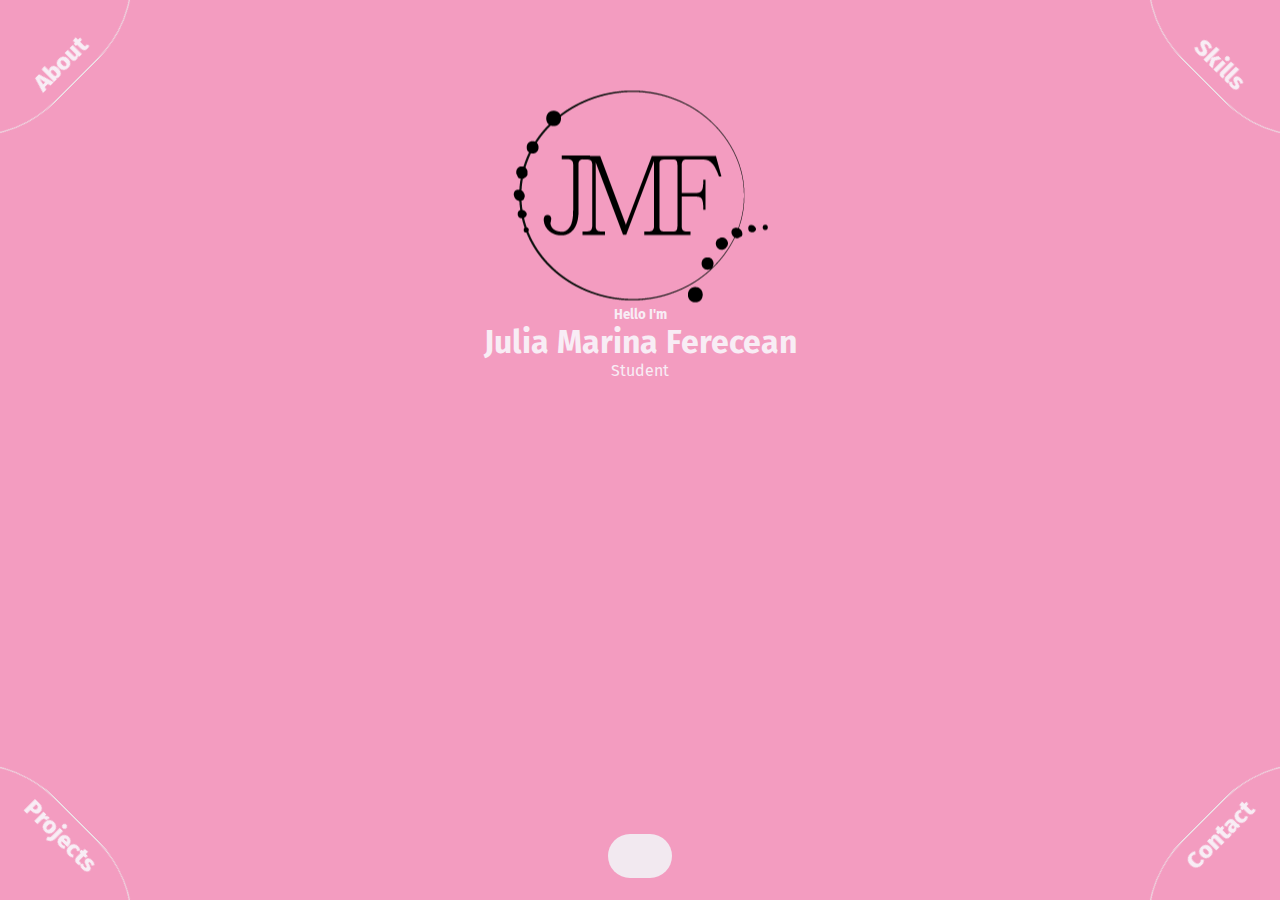
==== commit 55e251fa: "Update index.html" ====
--- a/js/index.html
+++ b/js/index.html
@@ -180,7 +180,7 @@
                     src="../assets/portfolio-projects/prr1.png"
                     alt= "Project 1"
                     />
-                    <h2 class="project__title">Project One</h2>
+                    <h2 class="project__title">Website for Hagenberg</h2>
                     <button 
                     class="btn" 
                     onclick="window.location.href='https://www.figma.com/proto/o23dAIbtfssBPbrdBFtvzr/Untitled-(Copy)?node-id=1-3&starting-point-node-id=1%3A3&mode=design&t=HaBwIItcEh4hcAy9-1'"
@@ -193,36 +193,20 @@
                 <div class="project p-2">
                     <img 
                     class="project__img project-2"
-                    src="../assets/portfolio-projects/proje.png"
+                    src="../assets/portfolio-projects/Project2.png"
                     alt="Project 2"
                     />
-                    <h2 class="project__title">Project Two</h2>
+                    <h2 class="project__title">3D Website (Group Project)</h2>
                     <button 
                     class="btn" 
-                    onclick="window.location.href='https://netlify.com'"
+                    onclick="window.location.href='https://mediarepresentationpublicperception.projekte.fh-hagenberg.at/'"
                     >
                     Demo
                     </button>
                    
                    
                 </div>
-                <div class="project p-3">
-                    <img 
-                    class="project__img project-3"
-                    src="../assets/portfolio-projects/project-3-dark.png"
-                    
-                    alt="Project 3"
-                    />
-                    <h2 class="project__title">Project Three</h2>
-                    <button 
-                    class="btn" 
-                    onclick="window.location.href='https://netlify.com'"
-                    >
-                    Demo
-                    </button>
-                   
-                   
-                </div>
+               
                 <button class="arrow" onclick="navigateProject(-1)">
                     &#10094;
                 </button>
@@ -257,6 +241,8 @@
         <div id="toggle-button" class="icon"></div>
     </div>
     <div id="hero">
+        <img src="../assets/icons/logo.png" alt="Logo " class="JMF">
+
     <h5>Hello I'm</h5>
     <h1>Julia Marina Ferecean</h1>
     <p>Student</p>
--- a/css/color-mode.css
+++ b/css/color-mode.css
@@ -6,6 +6,45 @@
   overflow: hidden;
   z-index: -1;
   content: url(../assets/picture/Pic1.png);
+  url(../assets/face-animation-light/bl-2.png)
+      url(../assets/face-animation-light/bl-3.png)
+      url(../assets/face-animation-light/bl-4.png)
+      url(../assets/face-animation-light/bl-5.png)
+      url(../assets/face-animation-light/tr-1.png)
+      url(../assets/face-animation-light/tr-2.png)
+      url(../assets/face-animation-light/tr-3.png)
+      url(../assets/face-animation-light/tr-4.png)
+      url(../assets/face-animation-light/tr-5.png)
+      url(../assets/face-animation-light/bl-1.png)
+      url(../assets/face-animation-light/bl-2.png)
+      url(../assets/face-animation-light/bl-3.png)
+      url(../assets/face-animation-light/bl-4.png)
+      url(../assets/face-animation-light/bl-5.png)
+      url(../assets/face-animation-light/br-1.png)
+      url(../assets/face-animation-light/br-2.png)
+      url(../assets/face-animation-light/br-3.png)
+      url(../assets/face-animation-light/br-4.png)
+      url(../assets/face-animation-light/br-5.png)
+      url(../assets/face-animation-dark/blw-1.png)
+      url(../assets/face-animation-dark/blw-2.png)
+      url(../assets/face-animation-dark/blw-3.png)
+      url(../assets/face-animation-dark/blw-4.png)
+      url(../assets/face-animation-dark/blw-5.png)
+      url(../assets/face-animation-dark/trw-1.png)
+      url(../assets/face-animation-dark/trw-2.png)
+      url(../assets/face-animation-dark/trw-3.png)
+      url(../assets/face-animation-dark/trw-4.png)
+      url(../assets/face-animation-dark/trw-5.png)
+      url(../assets/face-animation-dark/blw-1.png)
+      url(../assets/face-animation-dark/blw-2.png)
+      url(../assets/face-animation-dark/blw-3.png)
+      url(../assets/face-animation-dark/blw-4.png)
+      url(../assets/face-animation-dark/blw-5.png)
+      url(../assets/face-animation-dark/brw-1.png)
+      url(../assets/face-animation-dark/brw-2.png)
+      url(../assets/face-animation-dark/brw-3.png)
+      url(../assets/face-animation-dark/brw-4.png)
+      url(../assets/face-animation-dark/brw-5.png);
 } 
 
 
@@ -21,6 +60,28 @@
   
     /* Face animations */
    --tl-1: url(../assets/picture/Pic1.png);
+   --tl-2: url(../assets/picture/Pic1.png);
+   --tl-3: url(../assets/picture/Pic1.png);
+   --tl-4: url(../assets/picture/Pic1.png);
+   --tl-5: url(../assets/picture/Pic1.png);
+ 
+   --tr-1: url(../assets/picture/Pic1.png);
+   --tr-2: url(../assets/picture/Pic1.png);
+   --tr-3: url(../assets/picture/Pic1.png);
+   --tr-4: url(../assets/picture/Pic1.png);
+   --tr-5: url(../assets/picture/Pic1.png);
+ 
+   --bl-1: url(../assets/picture/Pic1.png);
+   --bl-2: url(../assets/picture/Pic1.png);
+   --bl-3: url(../assets/picture/Pic1.png);
+   --bl-4: url(../assets/picture/Pic1.png);
+   --bl-5: url(../assets/picture/Pic1.png);
+ 
+   --br-1: url(../assets/picture/Pic1.png);
+   --br-2: url(../assets/picture/Pic1.png);
+   --br-3: url(../assets/picture/Pic1.png);
+   --br-4: url(../assets/picture/Pic1.png);
+   --br-5: url(../assets/picture/Pic1.png);
    
     --pink: url(../assets/icons/pink.png);
   }
